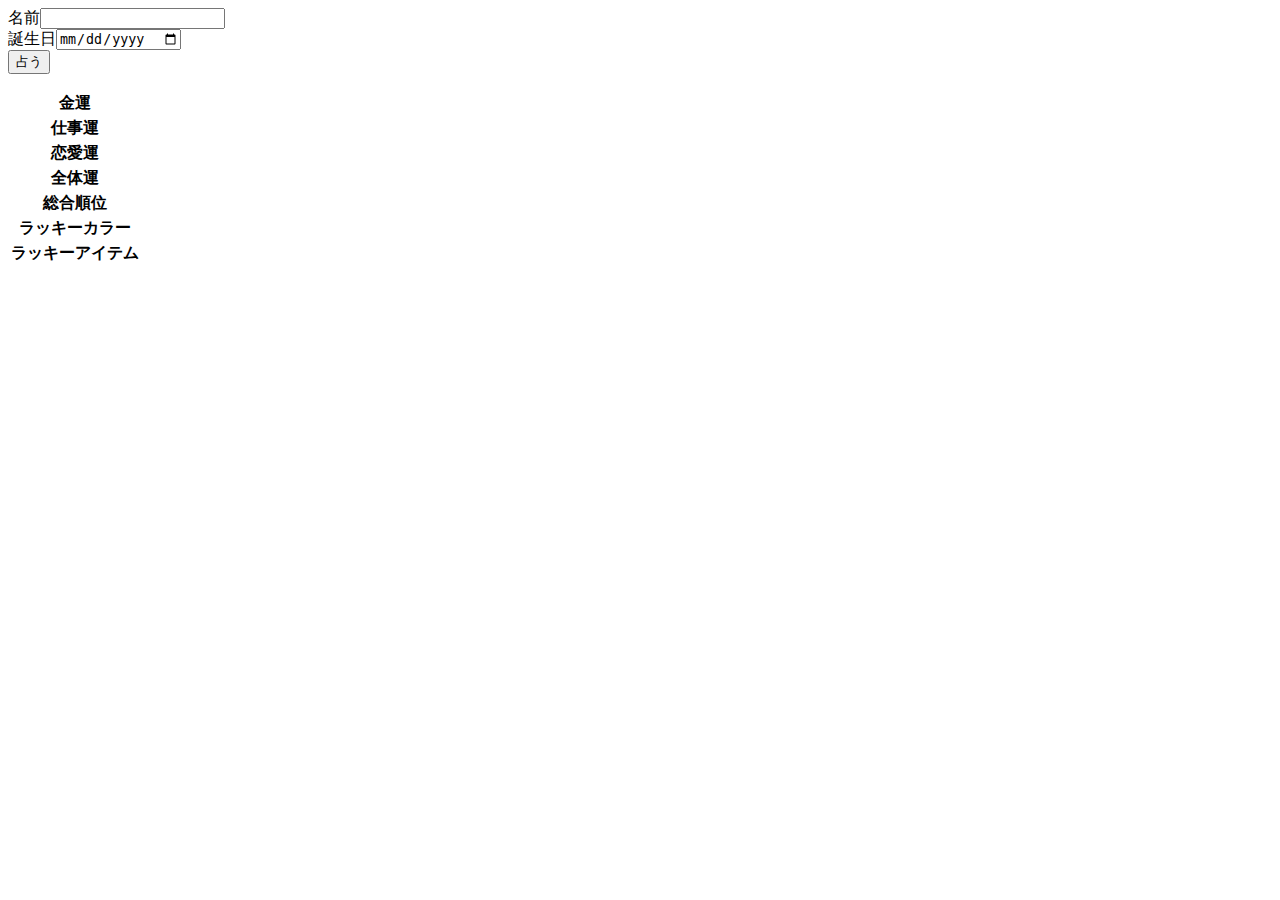
==== html/latte.html @ 2a7cbb4f "submit params on push enter key." ====
<head>
	<meta http-equiv="Content-Type" content="text/html; charset=UTF-8" />
</head>

<body>
	<link rel="stylesheet" type="text/css" href="../css/latte.css" media="all">
	<link href="../css/rateit.css" rel="stylesheet" type="text/css" />

	<form>
		名前<input type="text" id="userName" /></br>
		誕生日<input type="date" id="birth" /></br>
		<input type="submit" id="submit-button" value="占う" />
	</form>
	<table>
		<tr>
			<th>金運</th>
			<td id='money'></td>
		</tr>
		<tr>
			<th>仕事運</th>
			<td id='job'></td>
		</tr>
		<tr>
			<th>恋愛運</th>
			<td id='love'></td>
		</tr>
		<tr>
			<th>全体運</th>
			<td id='total'></td>
		</tr>
		<tr>
			<th>総合順位</th>
			<td id='rank'></td>
		</tr>
		<tr>
			<th>ラッキーカラー</th>
			<td id='color'></td>
		</tr>
		<tr>
			<th>ラッキーアイテム</th>
			<td id='item'></td>
		</tr>
	</table>

	<script type="text/javascript" src="../js/jquery-3.1.0.min.js"></script>
	<script type="text/javascript" src="../js/jquery.xdomainajax.js"></script>
	<script type="text/javascript" src="../js/jquery.rateit.min.js"></script>
	<script type="text/javascript" src="../js/latte.js"></script>

</body>
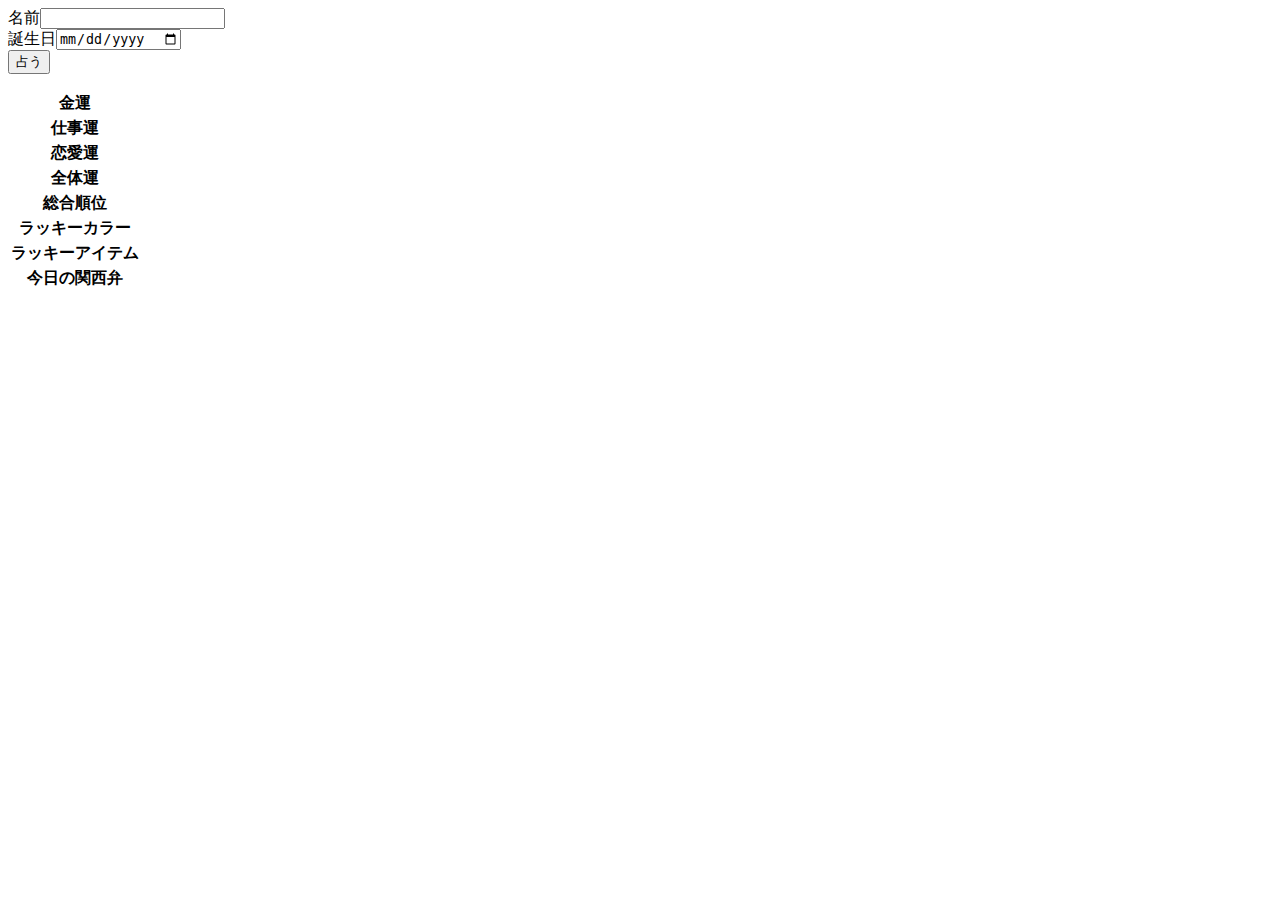
==== commit b8068e6f: "Merge commit '590966cfccfb4ba5fb530f871f3e0043ad0eb6b8'" ====
--- a/html/latte.html
+++ b/html/latte.html
@@ -11,7 +11,8 @@
 		誕生日<input type="date" id="birth" /></br>
 		<input type="submit" id="submit-button" value="占う" />
 	</form>
-	<table>
+	 <div id="content"></div>
+	 <table>
 		<tr>
 			<th>金運</th>
 			<td id='money'></td>
@@ -40,6 +41,10 @@
 			<th>ラッキーアイテム</th>
 			<td id='item'></td>
 		</tr>
+		<tr>
+			<th>今日の関西弁</th>
+			<td id='message'></td>
+		</tr>
 	</table>
 
 	<script type="text/javascript" src="../js/jquery-3.1.0.min.js"></script>
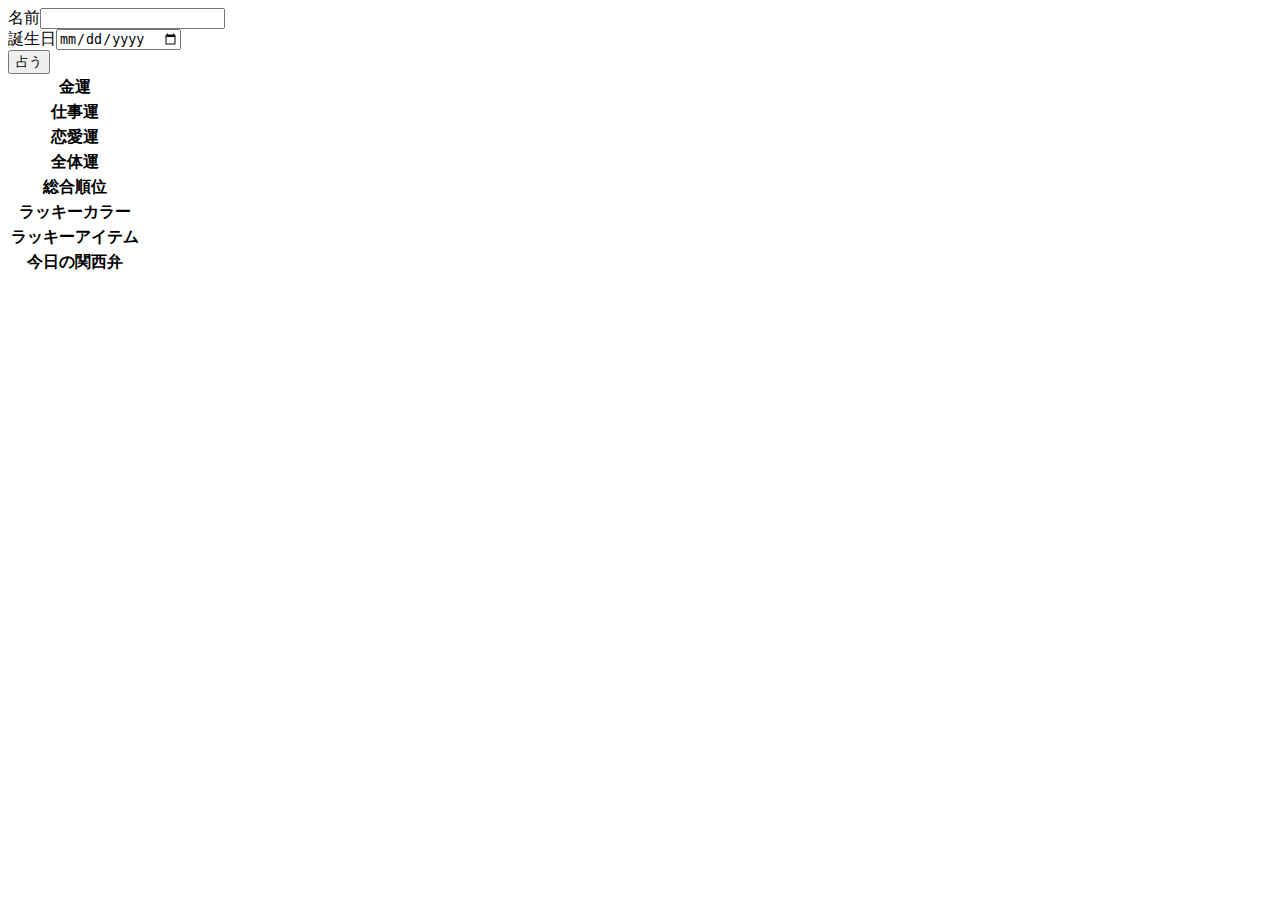
==== commit 7d533413: "さっきのマージミス" ====
--- a/html/latte.html
+++ b/html/latte.html
@@ -1,16 +1,14 @@
 <head>
-	<meta http-equiv="Content-Type" content="text/html; charset=UTF-8" />
+	<meta http-equiv="Content-Type" content="text/html; charset=UTF-8"/>
 </head>
-
 <body>
-	<link rel="stylesheet" type="text/css" href="../css/latte.css" media="all">
+    <link rel="stylesheet" type="text/css" href="../css/latte.css" media="all">
 	<link href="../css/rateit.css" rel="stylesheet" type="text/css" />
 
-	<form>
-		名前<input type="text" id="userName" /></br>
-		誕生日<input type="date" id="birth" /></br>
-		<input type="submit" id="submit-button" value="占う" />
-	</form>
+     名前<input type="text" id="userName"/></br>
+	 誕生日<input type="date" id="birth"/></br>
+	 <input type="button" id="submit-button" value="占う"/>
+	 <br/>
 	 <div id="content"></div>
 	 <table>
 		<tr>
@@ -46,10 +44,10 @@
 			<td id='message'></td>
 		</tr>
 	</table>
-
-	<script type="text/javascript" src="../js/jquery-3.1.0.min.js"></script>
-	<script type="text/javascript" src="../js/jquery.xdomainajax.js"></script>
-	<script type="text/javascript" src="../js/jquery.rateit.min.js"></script>
-	<script type="text/javascript" src="../js/latte.js"></script>
-
-</body>+	 	 
+     <script type="text/javascript" src="../js/jquery-3.1.0.min.js"></script>
+     <script type="text/javascript" src="../js/jquery.xdomainajax.js"></script>
+     <script type="text/javascript" src="../js/jquery.rateit.min.js"></script>
+	 <script type="text/javascript" src="../js/latte.js"></script>
+     
+</body>
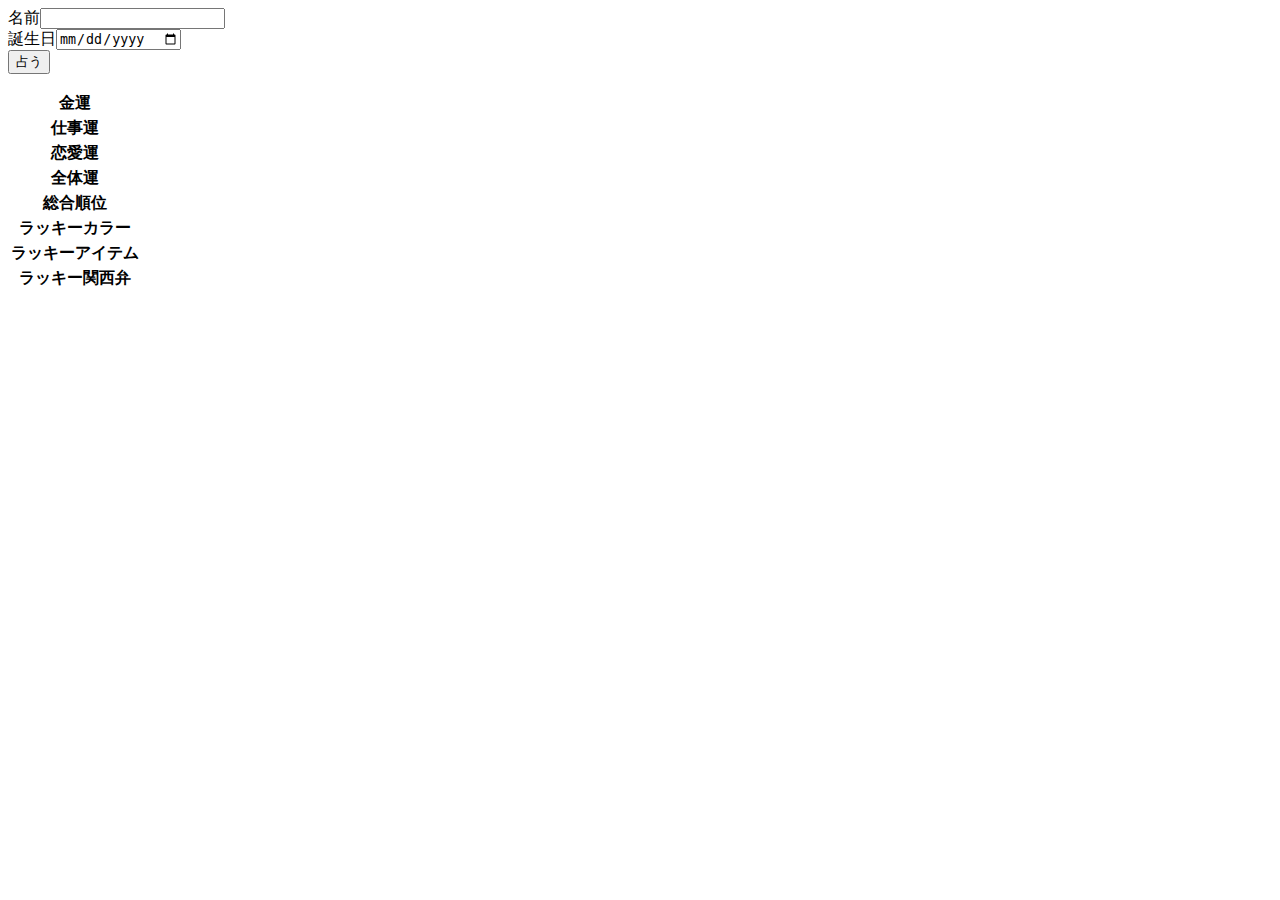
==== commit cedab2a9: "validate input field." ====
--- a/html/latte.html
+++ b/html/latte.html
@@ -1,16 +1,18 @@
 <head>
-	<meta http-equiv="Content-Type" content="text/html; charset=UTF-8"/>
+	<meta http-equiv="Content-Type" content="text/html; charset=UTF-8" />
 </head>
+
 <body>
-    <link rel="stylesheet" type="text/css" href="../css/latte.css" media="all">
+	<link rel="stylesheet" type="text/css" href="../css/latte.css" media="all">
 	<link href="../css/rateit.css" rel="stylesheet" type="text/css" />
 
-     名前<input type="text" id="userName"/></br>
-	 誕生日<input type="date" id="birth"/></br>
-	 <input type="button" id="submit-button" value="占う"/>
-	 <br/>
-	 <div id="content"></div>
-	 <table>
+	<form action="" name="form" id="form">
+		名前<input type="text" id="userName" required="required" /></br>
+		誕生日<input type="date" id="birth" required="required" /></br>
+		<input type="submit" id="submit-button" value="占う" />
+	</form>
+	<div id="content"></div>
+	<table>
 		<tr>
 			<th>金運</th>
 			<td id='money'></td>
@@ -40,14 +42,14 @@
 			<td id='item'></td>
 		</tr>
 		<tr>
-			<th>今日の関西弁</th>
+			<th>ラッキー関西弁</th>
 			<td id='message'></td>
 		</tr>
 	</table>
-	 	 
-     <script type="text/javascript" src="../js/jquery-3.1.0.min.js"></script>
-     <script type="text/javascript" src="../js/jquery.xdomainajax.js"></script>
-     <script type="text/javascript" src="../js/jquery.rateit.min.js"></script>
-	 <script type="text/javascript" src="../js/latte.js"></script>
-     
-</body>
+
+	<script type="text/javascript" src="../js/jquery-3.1.0.min.js"></script>
+	<script type="text/javascript" src="../js/jquery.xdomainajax.js"></script>
+	<script type="text/javascript" src="../js/jquery.rateit.min.js"></script>
+	<script type="text/javascript" src="../js/latte.js"></script>
+
+</body>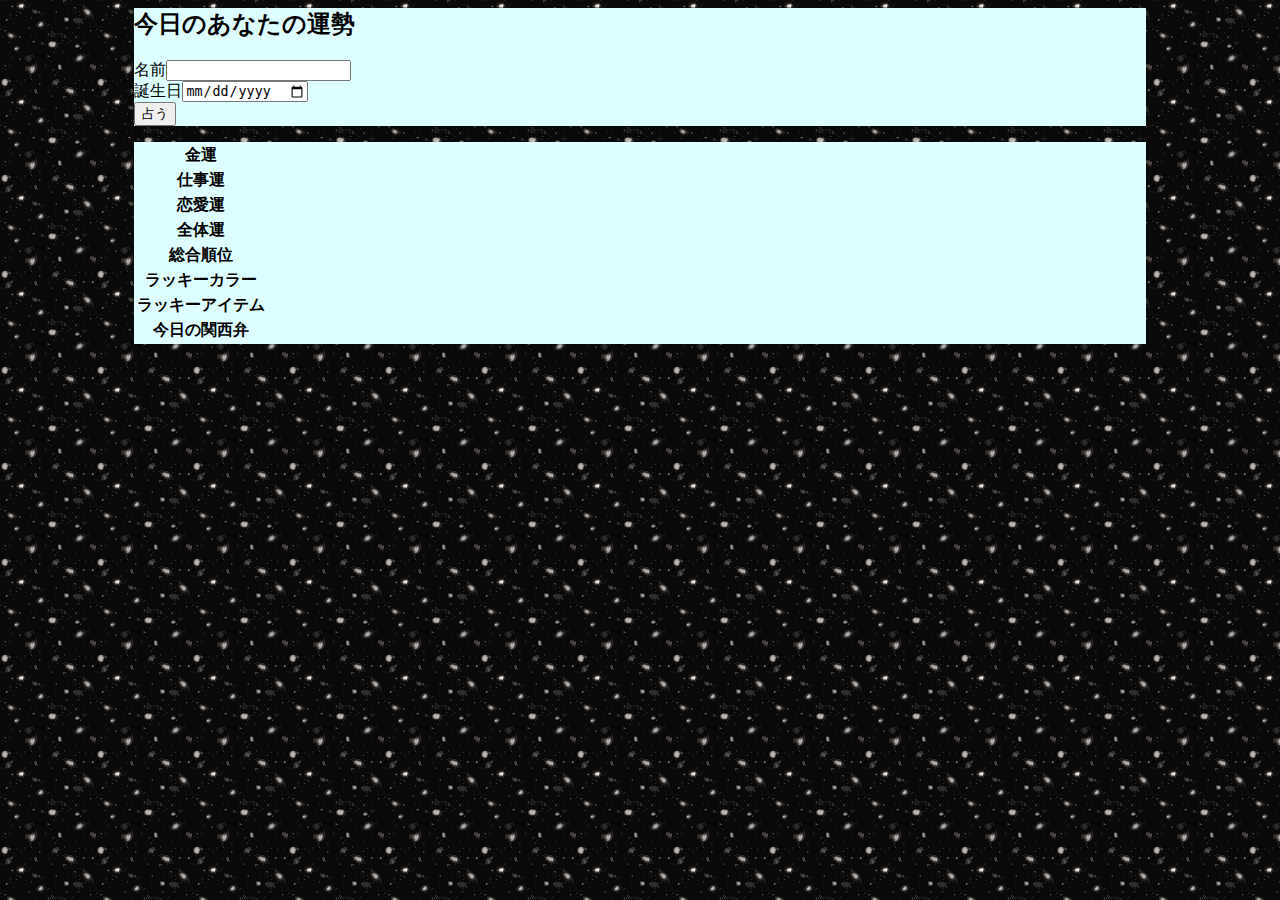
==== commit abe066c2: "cssを変更" ====
--- a/html/latte.html
+++ b/html/latte.html
@@ -5,51 +5,54 @@
 <body>
 	<link rel="stylesheet" type="text/css" href="../css/latte.css" media="all">
 	<link href="../css/rateit.css" rel="stylesheet" type="text/css" />
-
-	<form action="" name="form" id="form">
-		名前<input type="text" id="userName" required="required" /></br>
-		誕生日<input type="date" id="birth" required="required" /></br>
-		<input type="submit" id="submit-button" value="占う" />
-	</form>
-	<div id="content"></div>
-	<table>
-		<tr>
-			<th>金運</th>
-			<td id='money'></td>
-		</tr>
-		<tr>
-			<th>仕事運</th>
-			<td id='job'></td>
-		</tr>
-		<tr>
-			<th>恋愛運</th>
-			<td id='love'></td>
-		</tr>
-		<tr>
-			<th>全体運</th>
-			<td id='total'></td>
-		</tr>
-		<tr>
-			<th>総合順位</th>
-			<td id='rank'></td>
-		</tr>
-		<tr>
-			<th>ラッキーカラー</th>
-			<td id='color'></td>
-		</tr>
-		<tr>
-			<th>ラッキーアイテム</th>
-			<td id='item'></td>
-		</tr>
-		<tr>
-			<th>ラッキー関西弁</th>
-			<td id='message'></td>
-		</tr>
-	</table>
-
+	<div id="inputArea">
+	<h2>今日のあなたの運勢</h2>
+		<form>
+			名前<input type="text" id="userName" /></br>
+			誕生日<input type="date" id="birth" /></br>
+			<input type="submit" id="submit-button" value="占う" />
+		</form>
+	</div>
+	<div id="fortuneResultArea">
+		 <div id="content"></div>
+		 <table>
+			<tr>
+				<th>金運</th>
+				<td id='money'></td>
+			</tr>
+			<tr>
+				<th>仕事運</th>
+				<td id='job'></td>
+			</tr>
+			<tr>
+				<th>恋愛運</th>
+				<td id='love'></td>
+			</tr>
+			<tr>
+				<th>全体運</th>
+				<td id='total'></td>
+			</tr>
+			<tr>
+				<th>総合順位</th>
+				<td id='rank'></td>
+			</tr>
+			<tr>
+				<th>ラッキーカラー</th>
+				<td id='color'></td>
+			</tr>
+			<tr>
+				<th>ラッキーアイテム</th>
+				<td id='item'></td>
+			</tr>
+			<tr>
+				<th>今日の関西弁</th>
+				<td id='message'></td>
+			</tr>
+		</table>
+	</div>
 	<script type="text/javascript" src="../js/jquery-3.1.0.min.js"></script>
 	<script type="text/javascript" src="../js/jquery.xdomainajax.js"></script>
 	<script type="text/javascript" src="../js/jquery.rateit.min.js"></script>
 	<script type="text/javascript" src="../js/latte.js"></script>
 
-</body>+</body>
--- a/css/latte.css
+++ b/css/latte.css
@@ -0,0 +1,13 @@
+body{
+	background-image:url(../img/back.gif)
+}
+#inputArea{
+	width:80%;
+	margin: 0 auto;
+	background-color:#DDFFFF;
+}
+#fortuneResultArea{
+	width:80%;
+	margin: 0 auto;
+	background-color:#DDFFFF;
+}
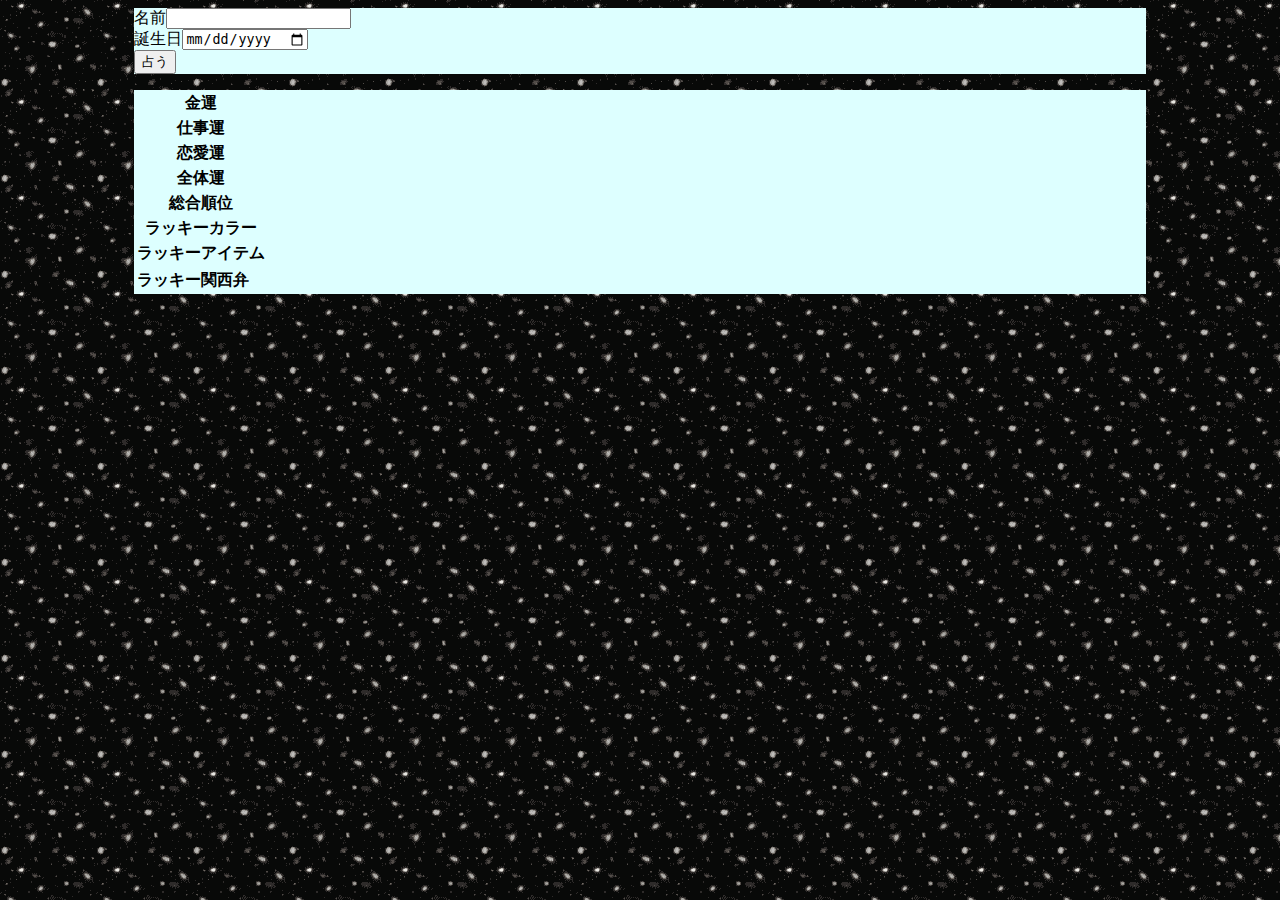
==== commit d7007adc: "Merge commit 'cdb883f141faa9afde71cee1f4e6b10459c52cc5'" ====
--- a/html/latte.html
+++ b/html/latte.html
@@ -5,17 +5,18 @@
 <body>
 	<link rel="stylesheet" type="text/css" href="../css/latte.css" media="all">
 	<link href="../css/rateit.css" rel="stylesheet" type="text/css" />
+
 	<div id="inputArea">
-	<h2>今日のあなたの運勢</h2>
-		<form>
-			名前<input type="text" id="userName" /></br>
-			誕生日<input type="date" id="birth" /></br>
+		<form action="" name="form" id="form">
+			名前<input type="text" id="userName" required="required" /></br>
+			誕生日<input type="date" id="birth" required="required" /></br>
 			<input type="submit" id="submit-button" value="占う" />
 		</form>
 	</div>
+	
 	<div id="fortuneResultArea">
-		 <div id="content"></div>
-		 <table>
+		<div id="content"></div>
+		<table id="output">
 			<tr>
 				<th>金運</th>
 				<td id='money'></td>
@@ -44,8 +45,10 @@
 				<th>ラッキーアイテム</th>
 				<td id='item'></td>
 			</tr>
+		</table>
+		<table id="kansaiben">
 			<tr>
-				<th>今日の関西弁</th>
+				<th>ラッキー関西弁</th>
 				<td id='message'></td>
 			</tr>
 		</table>
--- a/css/latte.css
+++ b/css/latte.css
@@ -11,3 +11,8 @@
 	margin: 0 auto;
 	background-color:#DDFFFF;
 }
+#message{
+	color:red;
+	font-size:20px;
+	font-weight:bold;
+}